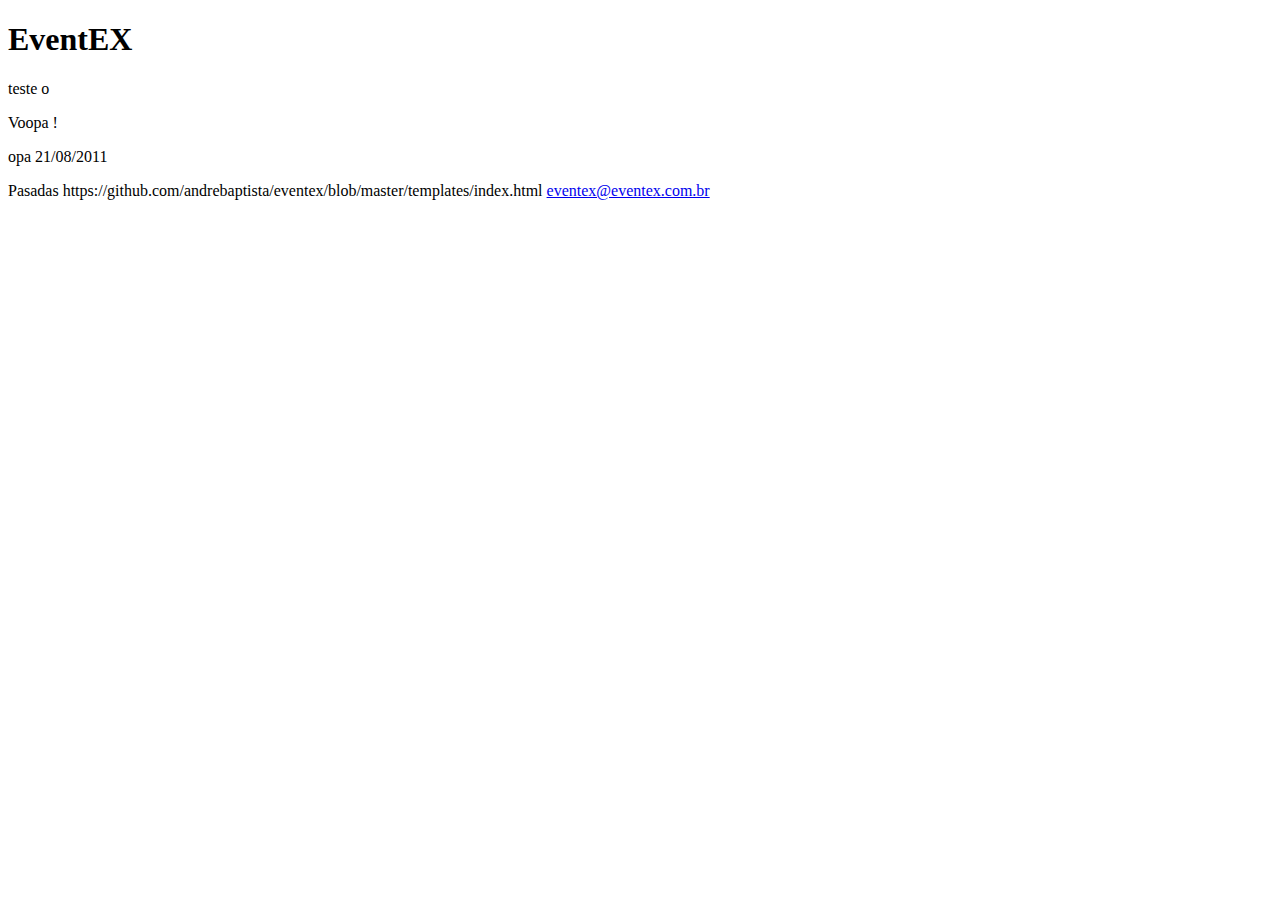
==== templates/index.html @ cc2bcb27 "Primeiro commit" ====
﻿<!DOCTYPE html PUBLIC "-//W3C//DTD XHTML 1.0 Strict//EN"
"http://www.w3.org/TR/xhtml1/DTD/xhtml1-strict.dtd">

<html xmlns="http://www.w3.org/1999/xhtml" xml:lang="en" lang="en">
<head>
<meta http-equiv="Content-Type" content="text/html; charset=utf-8"/>

<title>EventEX</title>
<link rel="stylesheet" type="text/css" href="{{ STATIC_URL }}css/estilo.css" />
<link href='http://fonts.googleapis.com/css?family=Architects+Daughter' rel='stylesheet' type='text/css'>
</head>

<body>
<div id="header">
<h1 class="azul">EventEX</h1>
</div>
<div id="content">
<p>teste o</p>
<p>Voopa !</p>
<p>opa  <span class="azul">21/08/2011</span></p>
<p>Pasadas

https://github.com/andrebaptista/eventex/blob/master/templates/index.html
<a href="mailto:eventex@eventex.com.br">eventex@eventex.com.br</a></p>
</div>
<div id="footer">
<p></p>
</div>
</body>
</html>
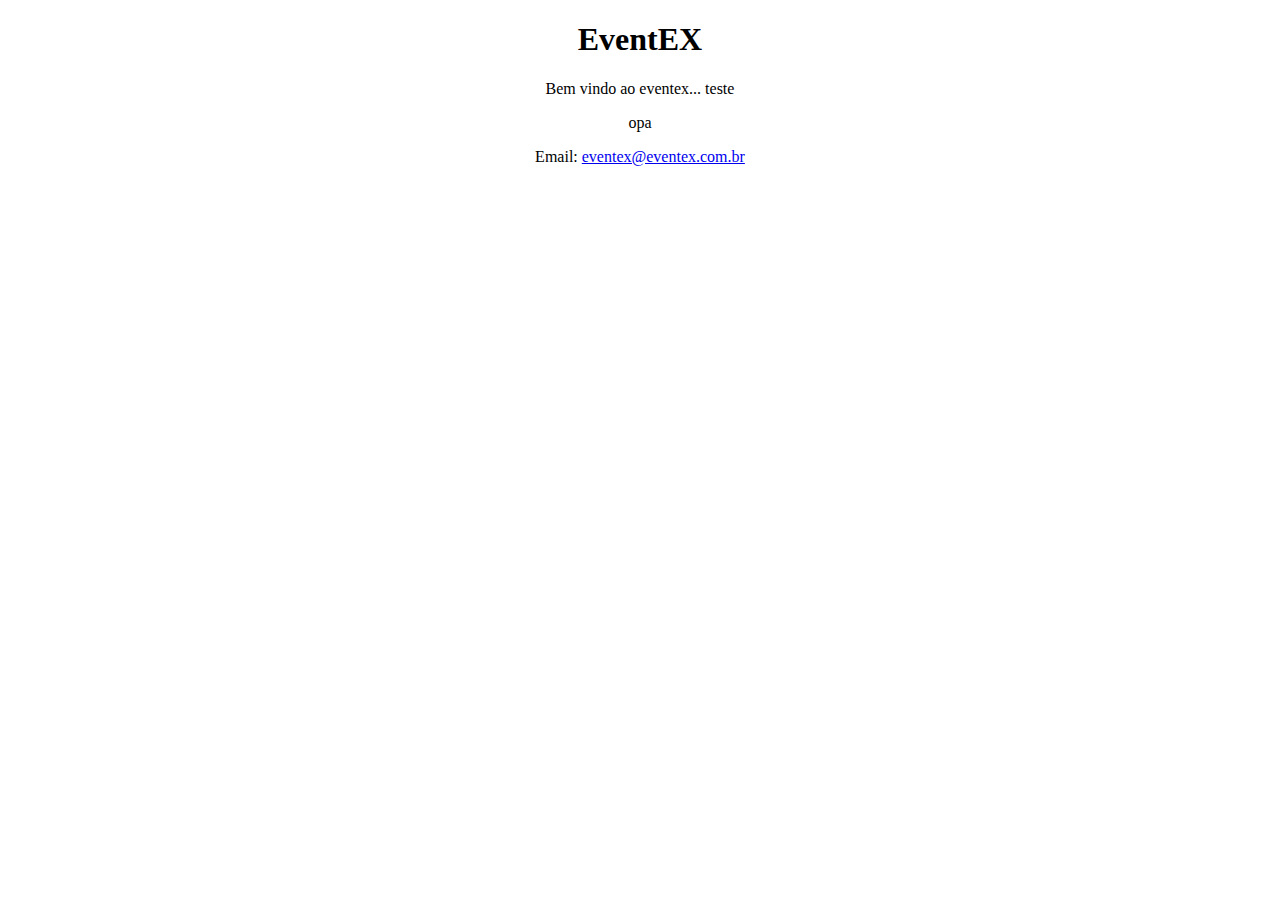
==== commit 147fb3ab: "teste45" ====
--- a/templates/index.html
+++ b/templates/index.html
@@ -5,22 +5,21 @@
 <head>
 <meta http-equiv="Content-Type" content="text/html; charset=utf-8"/>
 
-<title>EventEX</title>
+<title>Eventex</title>
 <link rel="stylesheet" type="text/css" href="{{ STATIC_URL }}css/estilo.css" />
-<link href='http://fonts.googleapis.com/css?family=Architects+Daughter' rel='stylesheet' type='text/css'>
+
+<link href='http://fonts.googleapis.com/css?family=Aldrich' rel='stylesheet' type='text/css'>
 </head>
 
 <body>
 <div id="header">
-<h1 class="azul">EventEX</h1>
+<h1 align="center" class="red">EventEX</h1>
 </div>
-<div id="content">
-<p>teste o</p>
-<p>Voopa !</p>
-<p>opa  <span class="azul">21/08/2011</span></p>
-<p>Pasadas
-
-https://github.com/andrebaptista/eventex/blob/master/templates/index.html
+<div align="center" id="content">
+<p>Bem vindo ao eventex... teste</p>
+<p>opa <!-- <span class="azul">21/08/2011</span>-->
+</p>
+<p>Email:
 <a href="mailto:eventex@eventex.com.br">eventex@eventex.com.br</a></p>
 </div>
 <div id="footer">
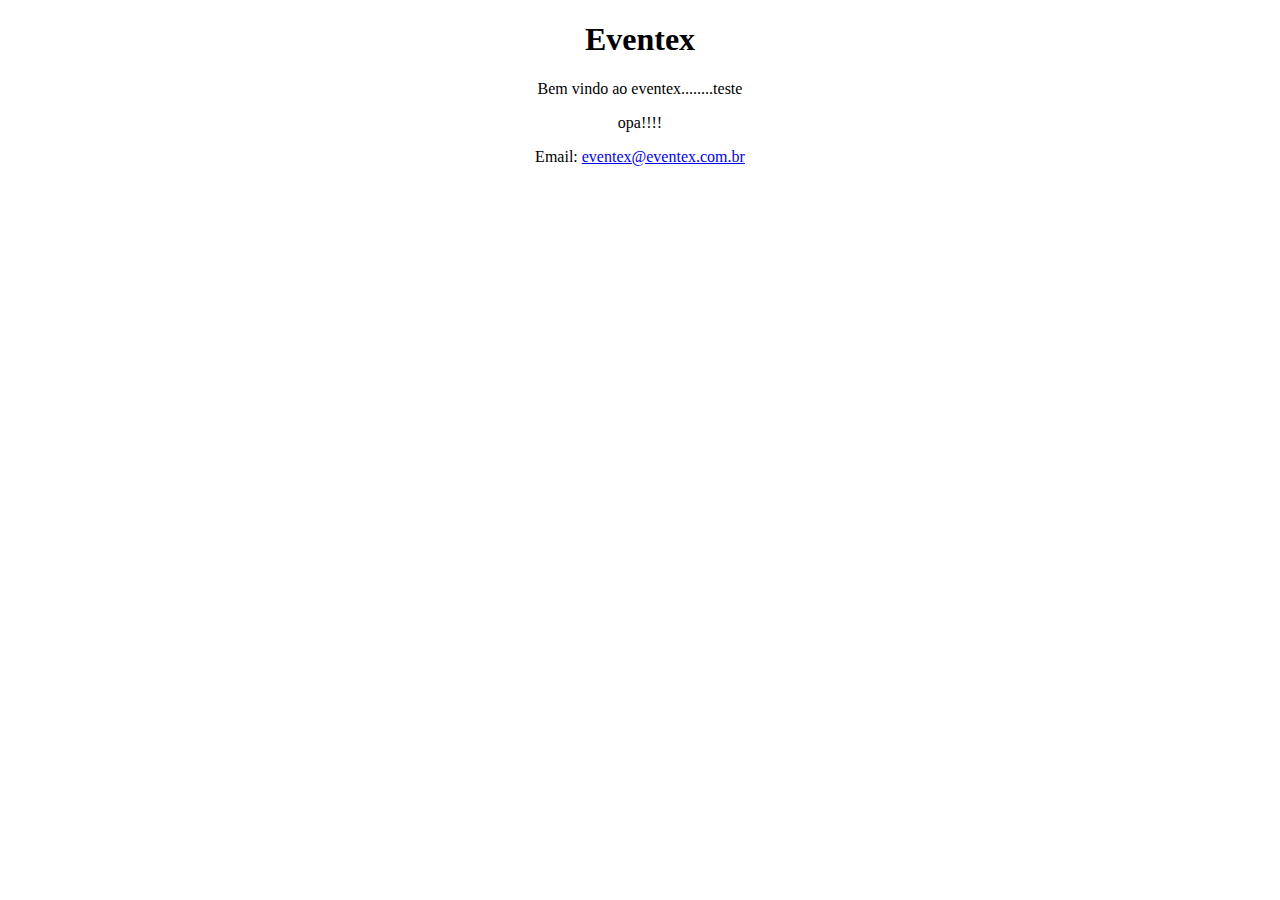
==== commit 1c33e49d: "vai" ====
--- a/templates/index.html
+++ b/templates/index.html
@@ -1,4 +1,4 @@
-﻿<!DOCTYPE html PUBLIC "-//W3C//DTD XHTML 1.0 Strict//EN"
+<!DOCTYPE html PUBLIC "-//W3C//DTD XHTML 1.0 Strict//EN"
 "http://www.w3.org/TR/xhtml1/DTD/xhtml1-strict.dtd">
 
 <html xmlns="http://www.w3.org/1999/xhtml" xml:lang="en" lang="en">
@@ -13,11 +13,11 @@
 
 <body>
 <div id="header">
-<h1 align="center" class="red">EventEX</h1>
+<h1 align="center" class="red">Eventex</h1>
 </div>
 <div align="center" id="content">
-<p>Bem vindo ao eventex... teste</p>
-<p>opa <!-- <span class="azul">21/08/2011</span>-->
+<p>Bem vindo ao eventex........teste</p>
+<p>opa!!!! <!-- <span class="azul">21/08/2011</span>-->
 </p>
 <p>Email:
 <a href="mailto:eventex@eventex.com.br">eventex@eventex.com.br</a></p>
